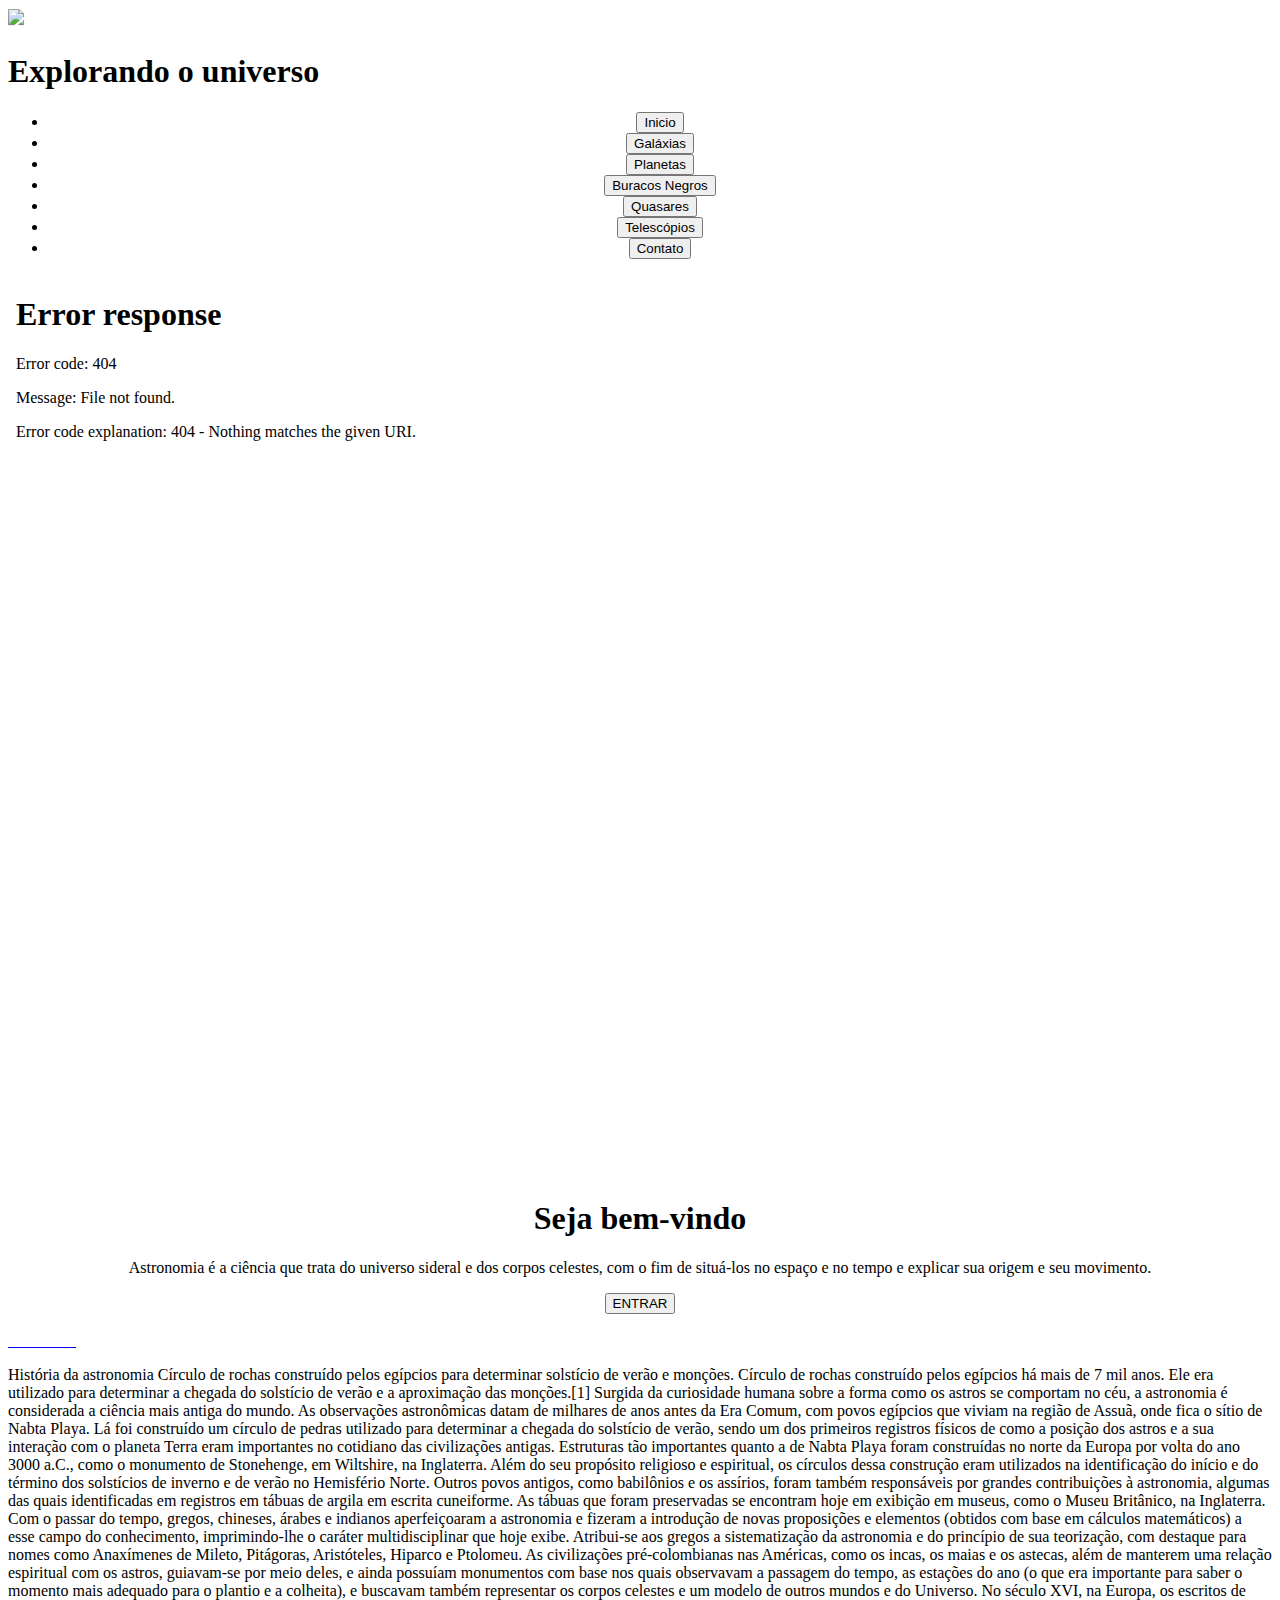
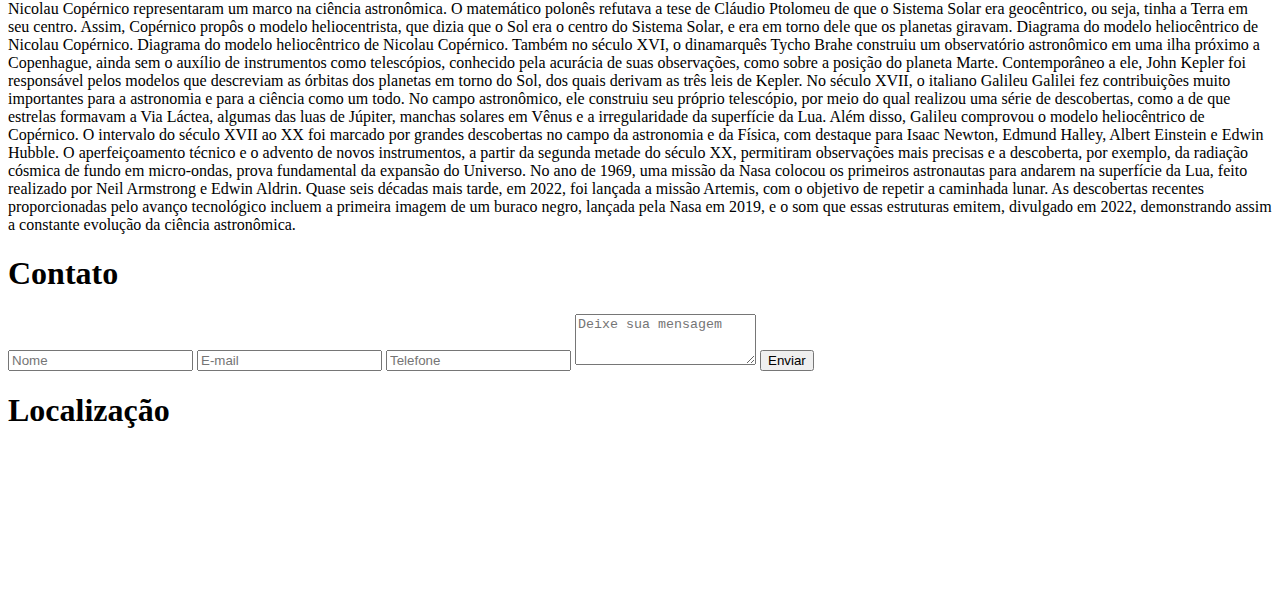
==== index.html @ e400907a "Add files via upload" ====
<!DOCTYPE html>
<html lang="PT-BR">

<head>
    <script type="text/javascript" src="script/script.js"></script>
    <meta charset="UTF-8">
    <link rel="stylesheet" href="css/estilo.css">
    <title>Cosmo aventura</title>

    <!-- Start WOWSlider.com HEAD section --> <!-- add to the <head> of your page -->
    <link rel="stylesheet" type="text/css" href="engine1/style.css" />
    <script type="text/javascript" src="engine1/jquery.js"></script>
    <!-- End WOWSlider.com HEAD section -->

    <script src="https://cdn.jsdelivr.net/npm/@popperjs/core@2.10.2/dist/umd/popper.min.js" integrity="sha384-7+zCNj/IqJ95wo16oMtfsKbZ9ccEh31eOz1HGyDuCQ6wgnyJNSYdrPa03rtR1zdB" crossorigin="anonymous"></script>
    <script src="https://cdn.jsdelivr.net/npm/bootstrap@5.1.3/dist/js/bootstrap.min.js" integrity="sha384-QJHtvGhmr9XOIpI6YVutG+2QOK9T+ZnN4kzFN1RtK3zEFEIsxhlmWl5/YESvpZ13" crossorigin="anonymous"></script>

</head>

<body>
    <header>
        <marquee direction="up" crollamount="222" scrolldelay="222">
            <img src="img/download.png" class="img-i" id="iconave">
        </marquee>
        <h1 id="h1info">Explorando o universo</h1>
        <!-- CABEÇARIO DA PAGINA -->
    </header>

    <nav><!-- menu principal -->
        <center>
            <ul>

                <li><a href="INDEX.html"><button class="btn-slider">Inicio</button></a></li>
                <li><a href="galaxias.html" target="iframeslider"><button class="btn-slider">Galáxias</button></a></li>
                <li><a href="planetas.html" target="iframeslider"><button class="btn-slider">Planetas</button></a></li>
                <li><a href="buracos negros.html" target="iframeslider"><button class="btn-slider">Buracos
                            Negros</button></a></li>
                <!-- <li><a href="Cometas.html" target="iframeslider"><button class="btn-slider">Cometas</button></a></li> -->
                <li><a href="quasares.html" target="iframeslider"><button class="btn-slider">Quasares</button></a></li>
                <li><a href="telescopios.html" target="iframeslider"><button class="btn-slider">Telescópios</button></a>
                </li>
                <li><a href="#informacoes" target=""><button class="btn-slider">Contato</button></a></li>

            </ul>
        </center>
    </nav>


    <IFRAME NAME="iframeslider" width="100%" height="900px" src="SLIDERPRINCIPAL.html" style="border: 0px solid red;">


    </IFRAME>

    <center>
        <h1 id="">Seja bem-vindo</h1>
        <p>Astronomia é a ciência que trata do universo sideral e dos corpos celestes, com o fim de situá-los no espaço
            e no tempo e explicar sua origem e seu movimento.</p>
    </center>
    <center><button class="btn-slider">ENTRAR</button></center><br>
    
    </section>

    <!--<section id="conteudo"><!-- seção conteudo 
        <div id="c1">
            <div class="">
                <img src="img/ASTRONOMIA1.jpg" class="img-c">
            </div>
            <div id="indice1" class="texto-conteudo">
                <h1>Sistema Solar</h1>
                <p>Solar em dezenas de milhões de anos, possivelmente chegando a 4,6 bilhões de anos.</p>
            </div>
        </div>

        <div id="c2" class="">
            <div class="">
                <img src="img/ASTRONOMIA2.jpg" class="img-c">
            </div>
            <div id="indice2" class="texto-conteudo">
                <h1>Planetas</h1>
                <p>A chave para uma precisão cada vez maior dessa idade, não importa qual ela seja, é continuar
                    analisando o céu e as que coisas que vêm de lá.</p>
            </div>
        </div>
        <div id="c3" class="">
            <div class="">
                <img src="img/ASTRONOMIA3.jpg" class="img-c">
            </div>
            <div id="indice3" class="texto-conteudo">
                <h1>Estrelas</h1>
                <p>Em outras palavras, observar estrelas em diversos estágios evolutivos possibilita montar o
                    quebra-cabeça de sua história e entender como ocorreu em nosso próprio Sistema Solar</p>
            </div>
        </div>

    </section>-->

    <section class="section-galeria container" id="galeria"><!-- seção galeria -->
        
        <div class="gallery-container">
                    
            
            <a href="img/galaxia1.jpg" title="" class="gallery-items">
                <img src="img/galaxia1.jpg" alt="">
            </a>

            <a href="img/buraconegro.jpg" title="" class="gallery-items">
                <img src="img/buraconegro.jpg" alt="">
            </a>
            <a href="img/cometa.jpg" title="" class="gallery-items">
                <img src="img/cometa.jpg" alt="">
            </a>
            <a href="img/jameswebb.jpg" title="" class="gallery-items">
                <img src="img/jameswebb.jpg" alt="">
            </a>
            <a href="img/galaxia3.jpg" title="" class="gallery-items">
                <img src="img/galaxia3.png" alt="">
            </a>
            <a href="img/galaxia2.jpg" title="" class="gallery-items">
                <img src="img/galaxia2.png" alt="">
            </a>
            <a href="img/galaxia1.jpg" title="" class="gallery-items">
                <img src="img/galaxia1.jpg" alt="">
            </a>
            <a href="img/buraconegro.jpg" title="" class="gallery-items">
                <img src="img/buraconegro.jpg" alt="">
            </a>
            <a href="img/cometa.jpg" title="" class="gallery-items">
                <img src="img/cometa.jpg" alt="">
            </a>
            <a href="img/jameswebb.jpg" title="" class="gallery-items">
                <img src="img/jameswebb.jpg" alt="">
            </a>
            <a href="img/galaxia3.jpg" title="" class="gallery-items">
                <img src="img/galaxia3.png" alt="">
            </a>
            <a href="img/galaxia2.jpg" title="" class="gallery-items">
                <img src="img/galaxia2.png" alt="">
            </a>
            <a href="img/galaxia1.jpg" title="" class="gallery-items">
                <img src="img/galaxia1.jpg" alt="">
            </a>
            <a href="img/buraconegro.jpg" title="" class="gallery-items">
                <img src="img/buraconegro.jpg" alt="">
            </a>
            <a href="img/cometa.jpg" title="" class="gallery-items">
                <img src="img/cometa.jpg" alt="">
            </a>
            <a href="img/jameswebb.jpg" title="" class="gallery-items">
                <img src="img/jameswebb.jpg" alt="">
            </a>
            <a href="img/galaxia3.jpg" title="" class="gallery-items">
                <img src="img/galaxia3.png" alt="">
            </a>
            <a href="img/galaxia2.jpg" title="" class="gallery-items">
                <img src="img/galaxia2.png" alt="">
            </a>
        </div>

        
    </section>

    <section id="sobre"><!-- seção sobre -->
        <div>
            <p>História da astronomia
                Círculo de rochas construído pelos egípcios para determinar solstício de verão e monções.
                Círculo de rochas construído pelos egípcios há mais de 7 mil anos. Ele era utilizado para determinar a
                chegada do solstício de verão e a aproximação das monções.[1]
                Surgida da curiosidade humana sobre a forma como os astros se comportam no céu, a astronomia é
                considerada a ciência mais antiga do mundo. As observações astronômicas datam de milhares de anos antes
                da Era Comum, com povos egípcios que viviam na região de Assuã, onde fica o sítio de Nabta Playa. Lá foi
                construído um círculo de pedras utilizado para determinar a chegada do solstício de verão, sendo um dos
                primeiros registros físicos de como a posição dos astros e a sua interação com o planeta Terra eram
                importantes no cotidiano das civilizações antigas.

                Estruturas tão importantes quanto a de Nabta Playa foram construídas no norte da Europa por volta do ano
                3000 a.C., como o monumento de Stonehenge, em Wiltshire, na Inglaterra. Além do seu propósito religioso
                e espiritual, os círculos dessa construção eram utilizados na identificação do início e do término dos
                solstícios de inverno e de verão no Hemisfério Norte.

                Outros povos antigos, como babilônios e os assírios, foram também responsáveis por grandes contribuições
                à astronomia, algumas das quais identificadas em registros em tábuas de argila em escrita cuneiforme. As
                tábuas que foram preservadas se encontram hoje em exibição em museus, como o Museu Britânico, na
                Inglaterra.

                Com o passar do tempo, gregos, chineses, árabes e indianos aperfeiçoaram a astronomia e fizeram a
                introdução de novas proposições e elementos (obtidos com base em cálculos matemáticos) a esse campo do
                conhecimento, imprimindo-lhe o caráter multidisciplinar que hoje exibe. Atribui-se aos gregos a
                sistematização da astronomia e do princípio de sua teorização, com destaque para nomes como Anaxímenes
                de Mileto, Pitágoras, Aristóteles, Hiparco e Ptolomeu.

                As civilizações pré-colombianas nas Américas, como os incas, os maias e os astecas, além de manterem uma
                relação espiritual com os astros, guiavam-se por meio deles, e ainda possuíam monumentos com base nos
                quais observavam a passagem do tempo, as estações do ano (o que era importante para saber o momento mais
                adequado para o plantio e a colheita), e buscavam também representar os corpos celestes e um modelo de
                outros mundos e do Universo.

                No século XVI, na Europa, os escritos de Nicolau Copérnico representaram um marco na ciência
                astronômica. O matemático polonês refutava a tese de Cláudio Ptolomeu de que o Sistema Solar era
                geocêntrico, ou seja, tinha a Terra em seu centro. Assim, Copérnico propôs o modelo heliocentrista, que
                dizia que o Sol era o centro do Sistema Solar, e era em torno dele que os planetas giravam.

                Diagrama do modelo heliocêntrico de Nicolau Copérnico.
                Diagrama do modelo heliocêntrico de Nicolau Copérnico.
                Também no século XVI, o dinamarquês Tycho Brahe construiu um observatório astronômico em uma ilha
                próximo a Copenhague, ainda sem o auxílio de instrumentos como telescópios, conhecido pela acurácia de
                suas observações, como sobre a posição do planeta Marte. Contemporâneo a ele, John Kepler foi
                responsável pelos modelos que descreviam as órbitas dos planetas em torno do Sol, dos quais derivam as
                três leis de Kepler.

                No século XVII, o italiano Galileu Galilei fez contribuições muito importantes para a astronomia e para
                a ciência como um todo. No campo astronômico, ele construiu seu próprio telescópio, por meio do qual
                realizou uma série de descobertas, como a de que estrelas formavam a Via Láctea, algumas das luas de
                Júpiter, manchas solares em Vênus e a irregularidade da superfície da Lua. Além disso, Galileu comprovou
                o modelo heliocêntrico de Copérnico.

                O intervalo do século XVII ao XX foi marcado por grandes descobertas no campo da astronomia e da Física,
                com destaque para Isaac Newton, Edmund Halley, Albert Einstein e Edwin Hubble. O aperfeiçoamento técnico
                e o advento de novos instrumentos, a partir da segunda metade do século XX, permitiram observações mais
                precisas e a descoberta, por exemplo, da radiação cósmica de fundo em micro-ondas, prova fundamental da
                expansão do Universo.

                No ano de 1969, uma missão da Nasa colocou os primeiros astronautas para andarem na superfície da Lua,
                feito realizado por Neil Armstrong e Edwin Aldrin. Quase seis décadas mais tarde, em 2022, foi lançada a
                missão Artemis, com o objetivo de repetir a caminhada lunar. As descobertas recentes proporcionadas pelo
                avanço tecnológico incluem a primeira imagem de um buraco negro, lançada pela Nasa em 2019, e o som que
                essas estruturas emitem, divulgado em 2022, demonstrando assim a constante evolução da ciência
                astronômica.
        </div>
        </p>
    </section>
    <section id="informacoes"><!-- seção contato e mapa -->
        <div class="coluna_design">

            <h1 class=""> Contato</h1>
            <form method="post" action="#" class="formulario">

                <label>

                    <input type="text" name="nome" class="campo" placeholder="Nome" required="">

                </label>

                <label>

                    <input type="text" name="email" class="campo" placeholder="E-mail" required="">

                </label>

                <label>

                    <input type="text" name="telefone" id="telefone" class="campo" placeholder="Telefone"
                        maxlength="15">

                </label>

                <label>

                    <textarea name="mensagem" class="campo" placeholder="Deixe sua mensagem" rows="3"
                        required=""></textarea>

                </label>

                <label>

                    <input type="hidden" name="acao" value="enviar">
                    <button class="btn-contato" title="Enviar">Enviar</button>

                </label>


            </form>
        </div>

        <div class="coluna_design">
            <h1 class=""> Localização</h1>
            <iframe
                src="https://www.google.com/maps/embed?pb=!1m18!1m12!1m3!1d3751.0828242110797!2d-47.35662818334977!3d-22.75710405023869!2m3!1f0!2f0!3f0!3m2!1i1024!2i768!4f13.1!3m3!1m2!1s0x94c899dac9565483%3A0xe7307104acfb6c24!2sObservat%C3%B3rio%20Municipal%20De%20Americana%20(OMA)!5e1!3m2!1spt-BR!2sbr!4v1695774222850!5m2!1spt-BR!2sbr"
                width="100%" height="80%" style="border:0;" allowfullscreen="" loading="lazy"
                referrerpolicy="no-referrer-when-downgrade"></iframe>
        </div>

        </div>


    </section>


    <section id="footer"><!-- seção rodapé -->

        <div class="coluna">

            <div class="coluna design">



            </div>



        </div>




    </section>



</body>

</html>
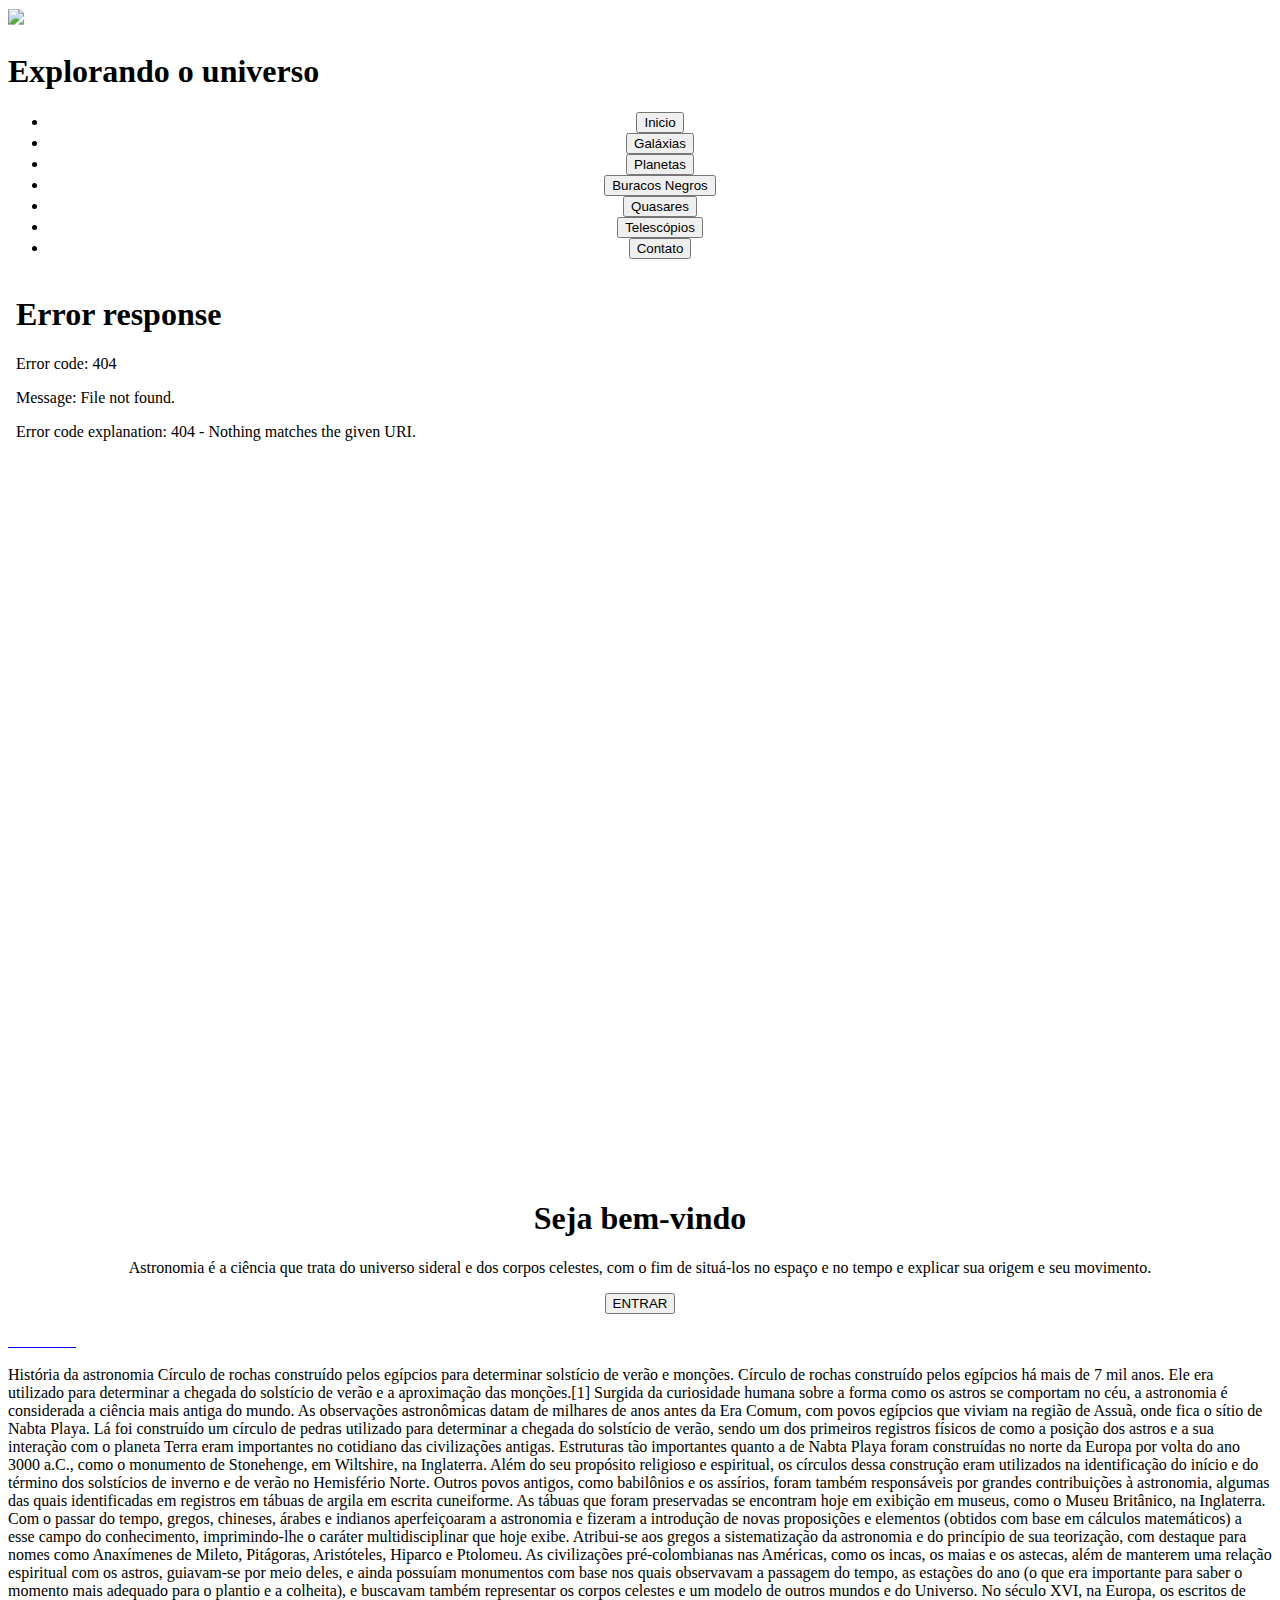
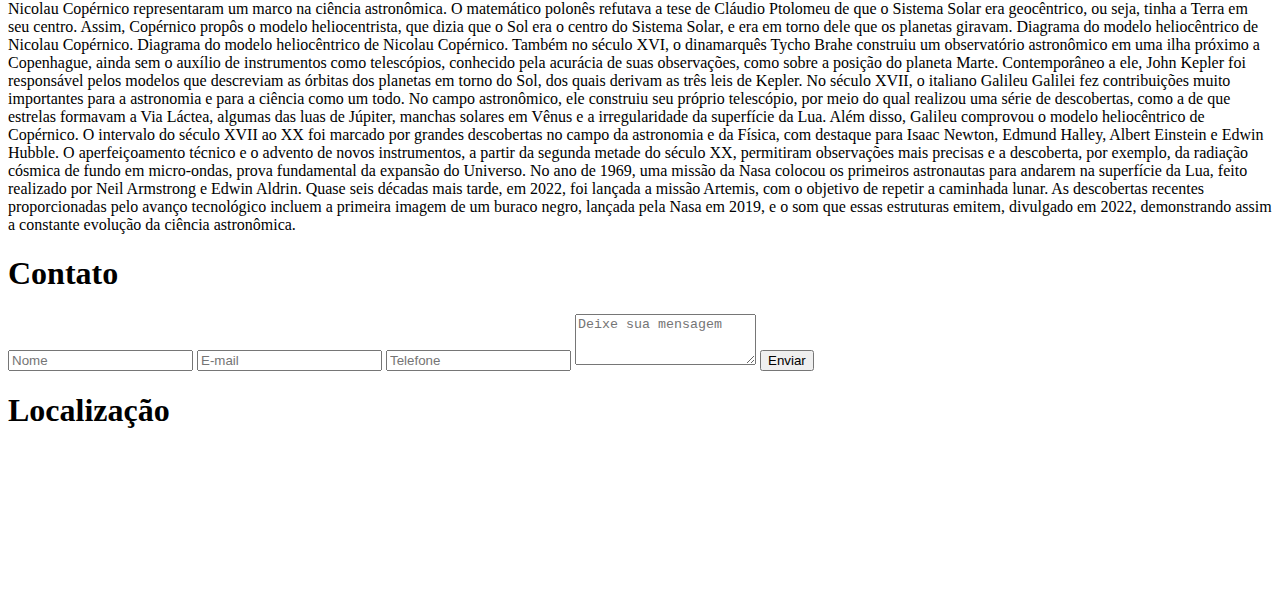
==== commit 8f568be0: "Update index.html" ====
--- a/index.html
+++ b/index.html
@@ -30,13 +30,13 @@
         <center>
             <ul>
 
-                <li><a href="INDEX.html"><button class="btn-slider">Inicio</button></a></li>
+                <li><a href="SLIDERPRINCIPAL.html"><button class="btn-slider">Inicio</button></a></li>
                 <li><a href="galaxias.html" target="iframeslider"><button class="btn-slider">Galáxias</button></a></li>
                 <li><a href="planetas.html" target="iframeslider"><button class="btn-slider">Planetas</button></a></li>
                 <li><a href="buracos negros.html" target="iframeslider"><button class="btn-slider">Buracos
                             Negros</button></a></li>
                 <!-- <li><a href="Cometas.html" target="iframeslider"><button class="btn-slider">Cometas</button></a></li> -->
-                <li><a href="quasares.html" target="iframeslider"><button class="btn-slider">Quasares</button></a></li>
+                <li><a href="Quasares.html" target="iframeslider"><button class="btn-slider">Quasares</button></a></li>
                 <li><a href="telescopios.html" target="iframeslider"><button class="btn-slider">Telescópios</button></a>
                 </li>
                 <li><a href="#informacoes" target=""><button class="btn-slider">Contato</button></a></li>
@@ -308,4 +308,4 @@
 
 </body>
 
-</html>+</html>
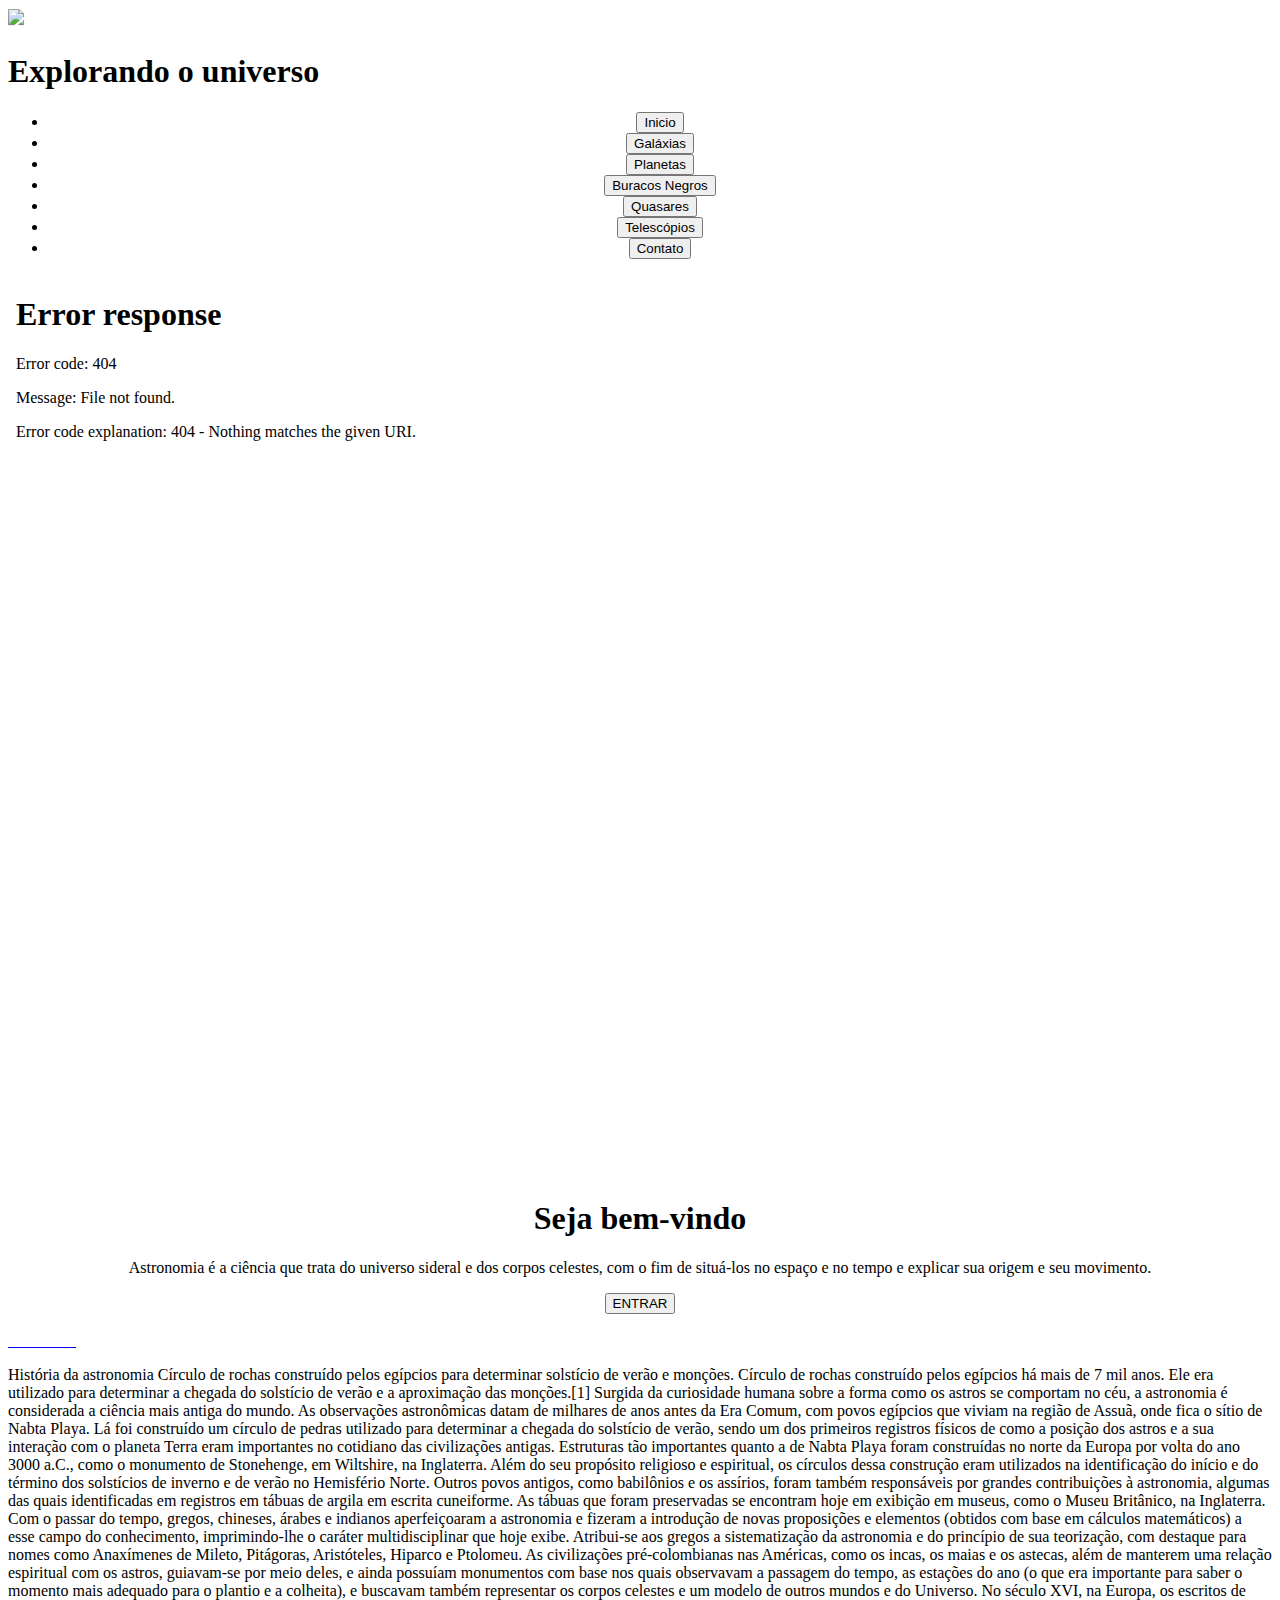
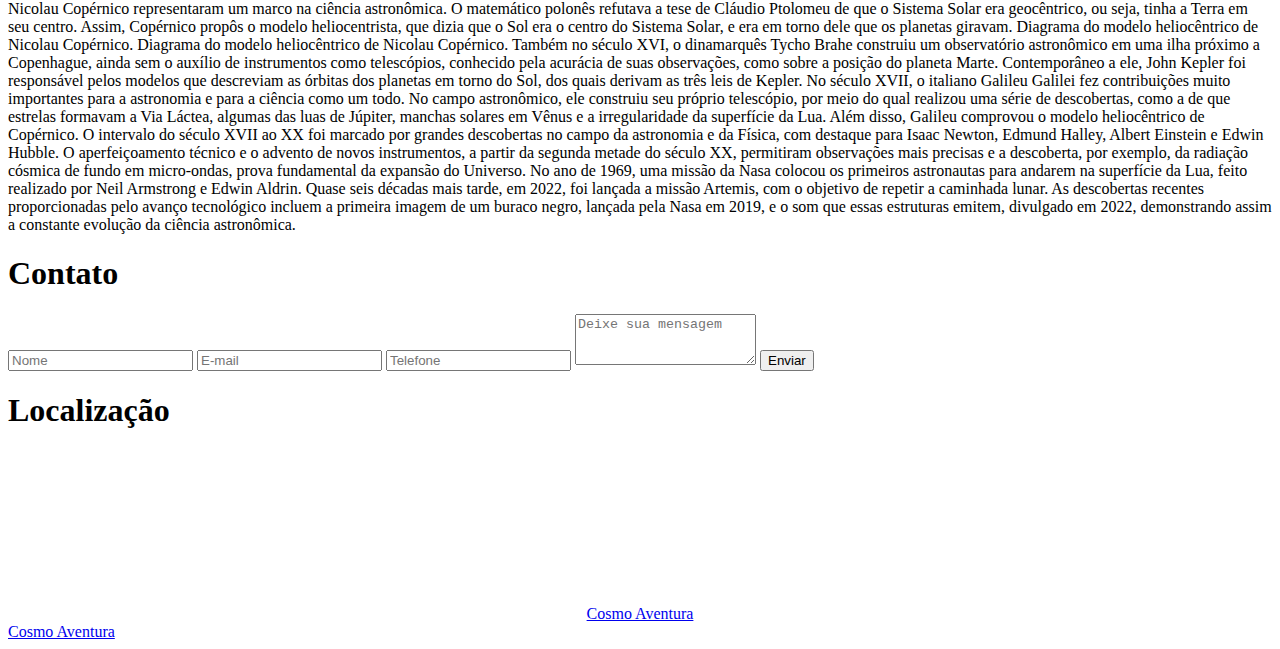
==== commit a1afde09: "Update index.html" ====
--- a/index.html
+++ b/index.html
@@ -30,7 +30,7 @@
         <center>
             <ul>
 
-                <li><a href="SLIDERPRINCIPAL.html"><button class="btn-slider">Inicio</button></a></li>
+                <li><a href="https://danilo-polesi.github.io/Astronomia"><button class="btn-slider">Inicio</button></a></li>
                 <li><a href="galaxias.html" target="iframeslider"><button class="btn-slider">Galáxias</button></a></li>
                 <li><a href="planetas.html" target="iframeslider"><button class="btn-slider">Planetas</button></a></li>
                 <li><a href="buracos negros.html" target="iframeslider"><button class="btn-slider">Buracos
@@ -291,7 +291,7 @@
 
             <div class="coluna design">
 
-
+<center><a href="#h1info">Cosmo Aventura</a></center><a href="h1info">Cosmo Aventura</a>
 
             </div>
 
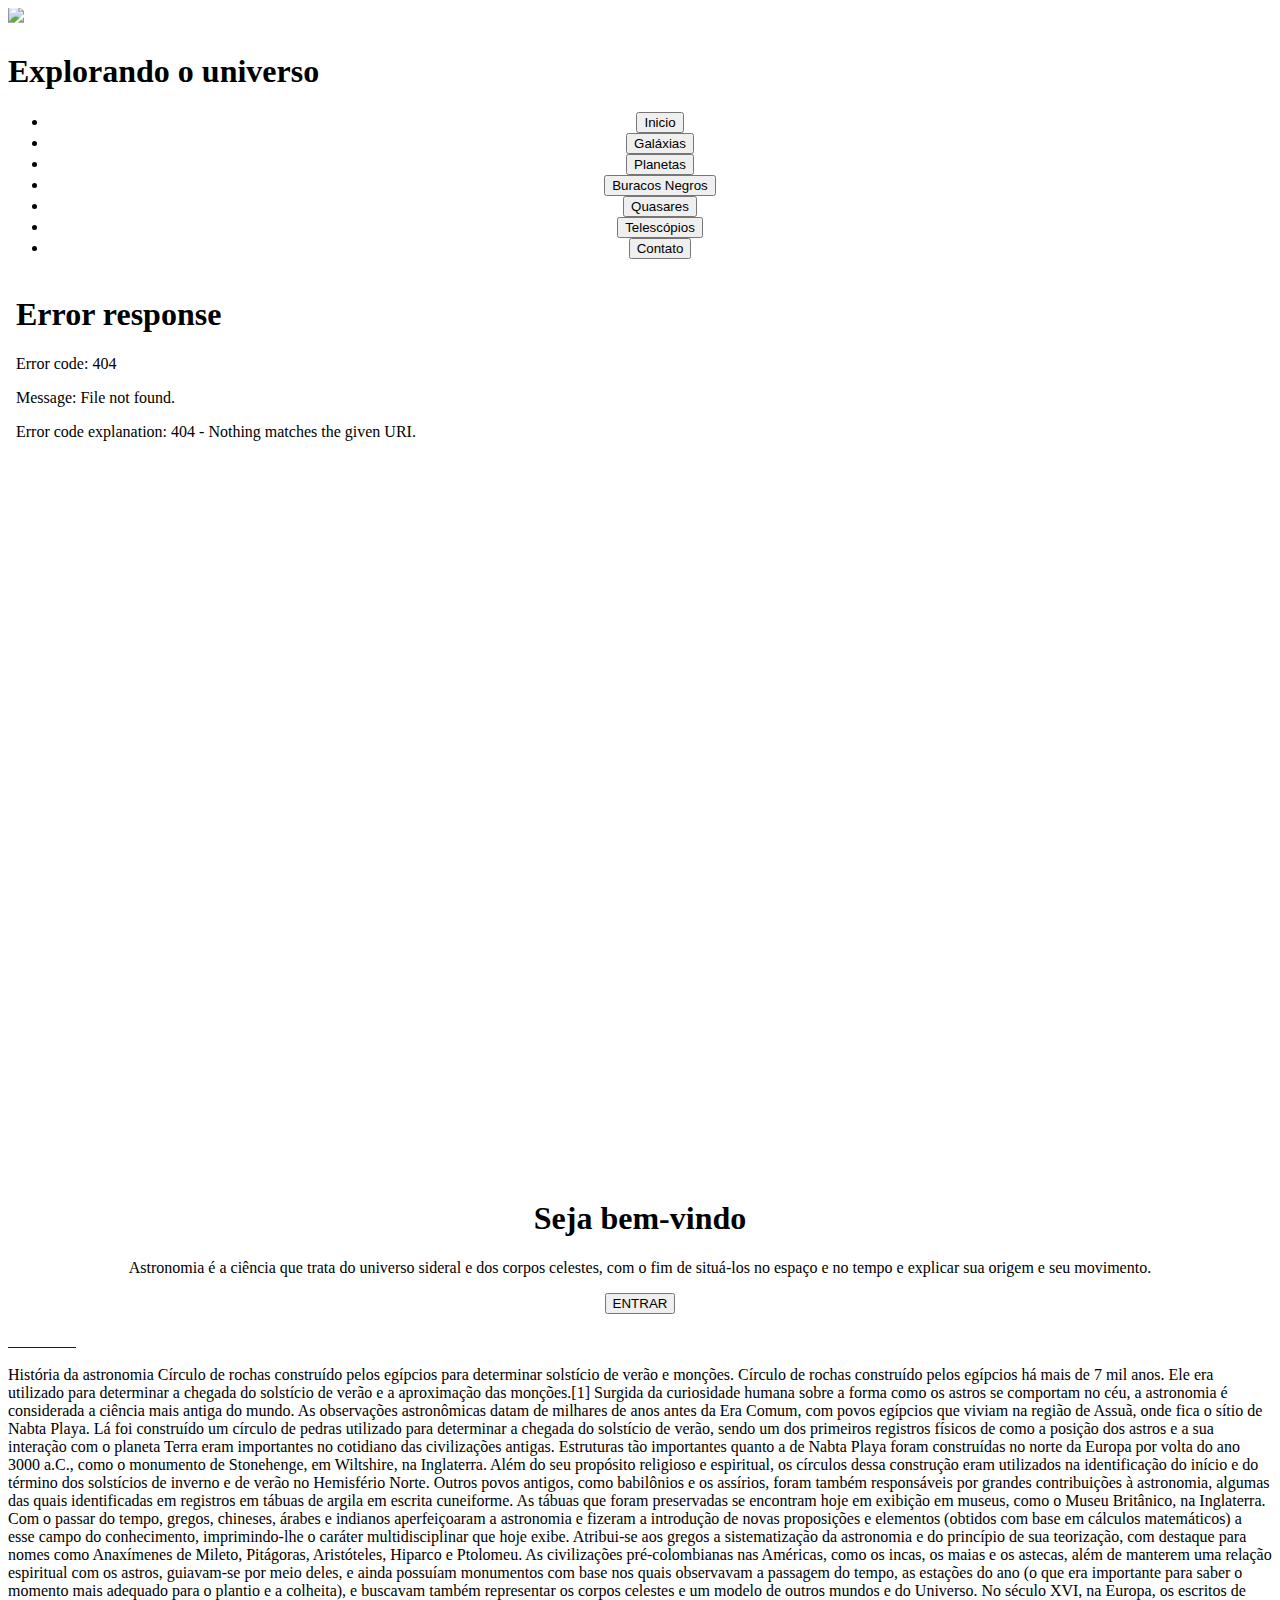
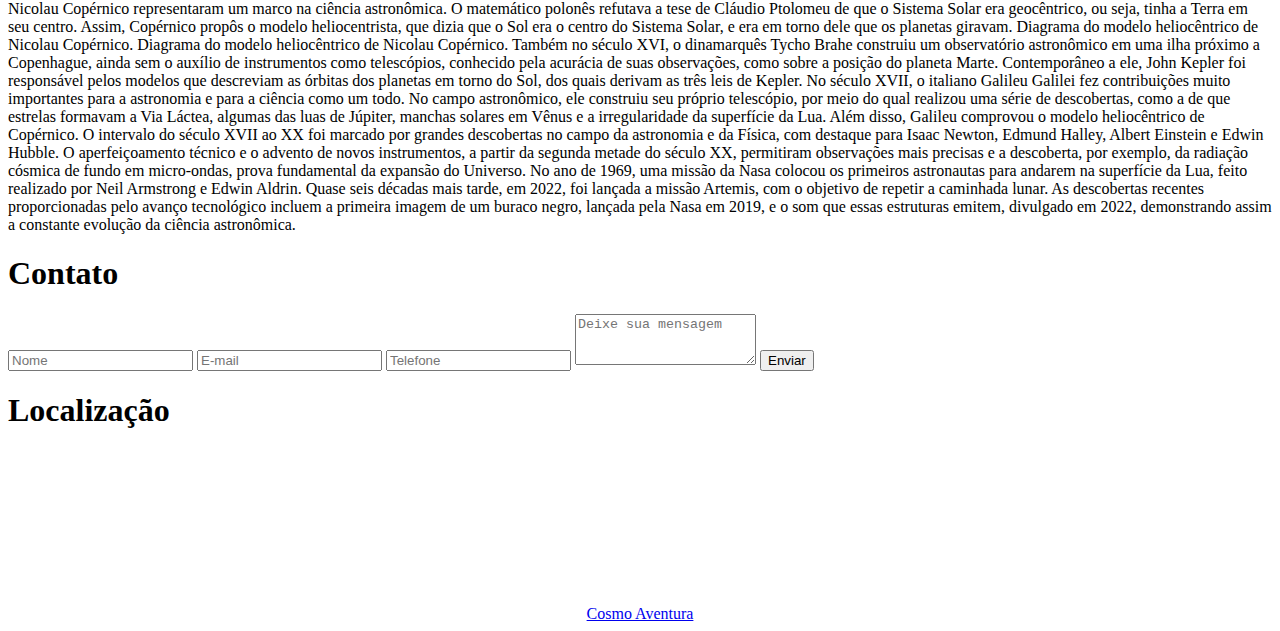
==== commit 69e27e66: "Update index.html" ====
--- a/index.html
+++ b/index.html
@@ -267,11 +267,11 @@
 
                 </label>
 
-
             </form>
         </div>
 
         <div class="coluna_design">
+            
             <h1 class=""> Localização</h1>
             <iframe
                 src="https://www.google.com/maps/embed?pb=!1m18!1m12!1m3!1d3751.0828242110797!2d-47.35662818334977!3d-22.75710405023869!2m3!1f0!2f0!3f0!3m2!1i1024!2i768!4f13.1!3m3!1m2!1s0x94c899dac9565483%3A0xe7307104acfb6c24!2sObservat%C3%B3rio%20Municipal%20De%20Americana%20(OMA)!5e1!3m2!1spt-BR!2sbr!4v1695774222850!5m2!1spt-BR!2sbr"
@@ -281,7 +281,6 @@
 
         </div>
 
-
     </section>
 
 
@@ -289,22 +288,11 @@
 
         <div class="coluna">
 
-            <div class="coluna design">
-
-<center><a href="#h1info">Cosmo Aventura</a></center><a href="h1info">Cosmo Aventura</a>
-
-            </div>
-
-
-
-        </div>
-
-
-
-
-    </section>
-
-
+            <center><a href="#h1info">Cosmo Aventura</a></center>
+
+        </div>
+
+    </section>
 
 </body>
 
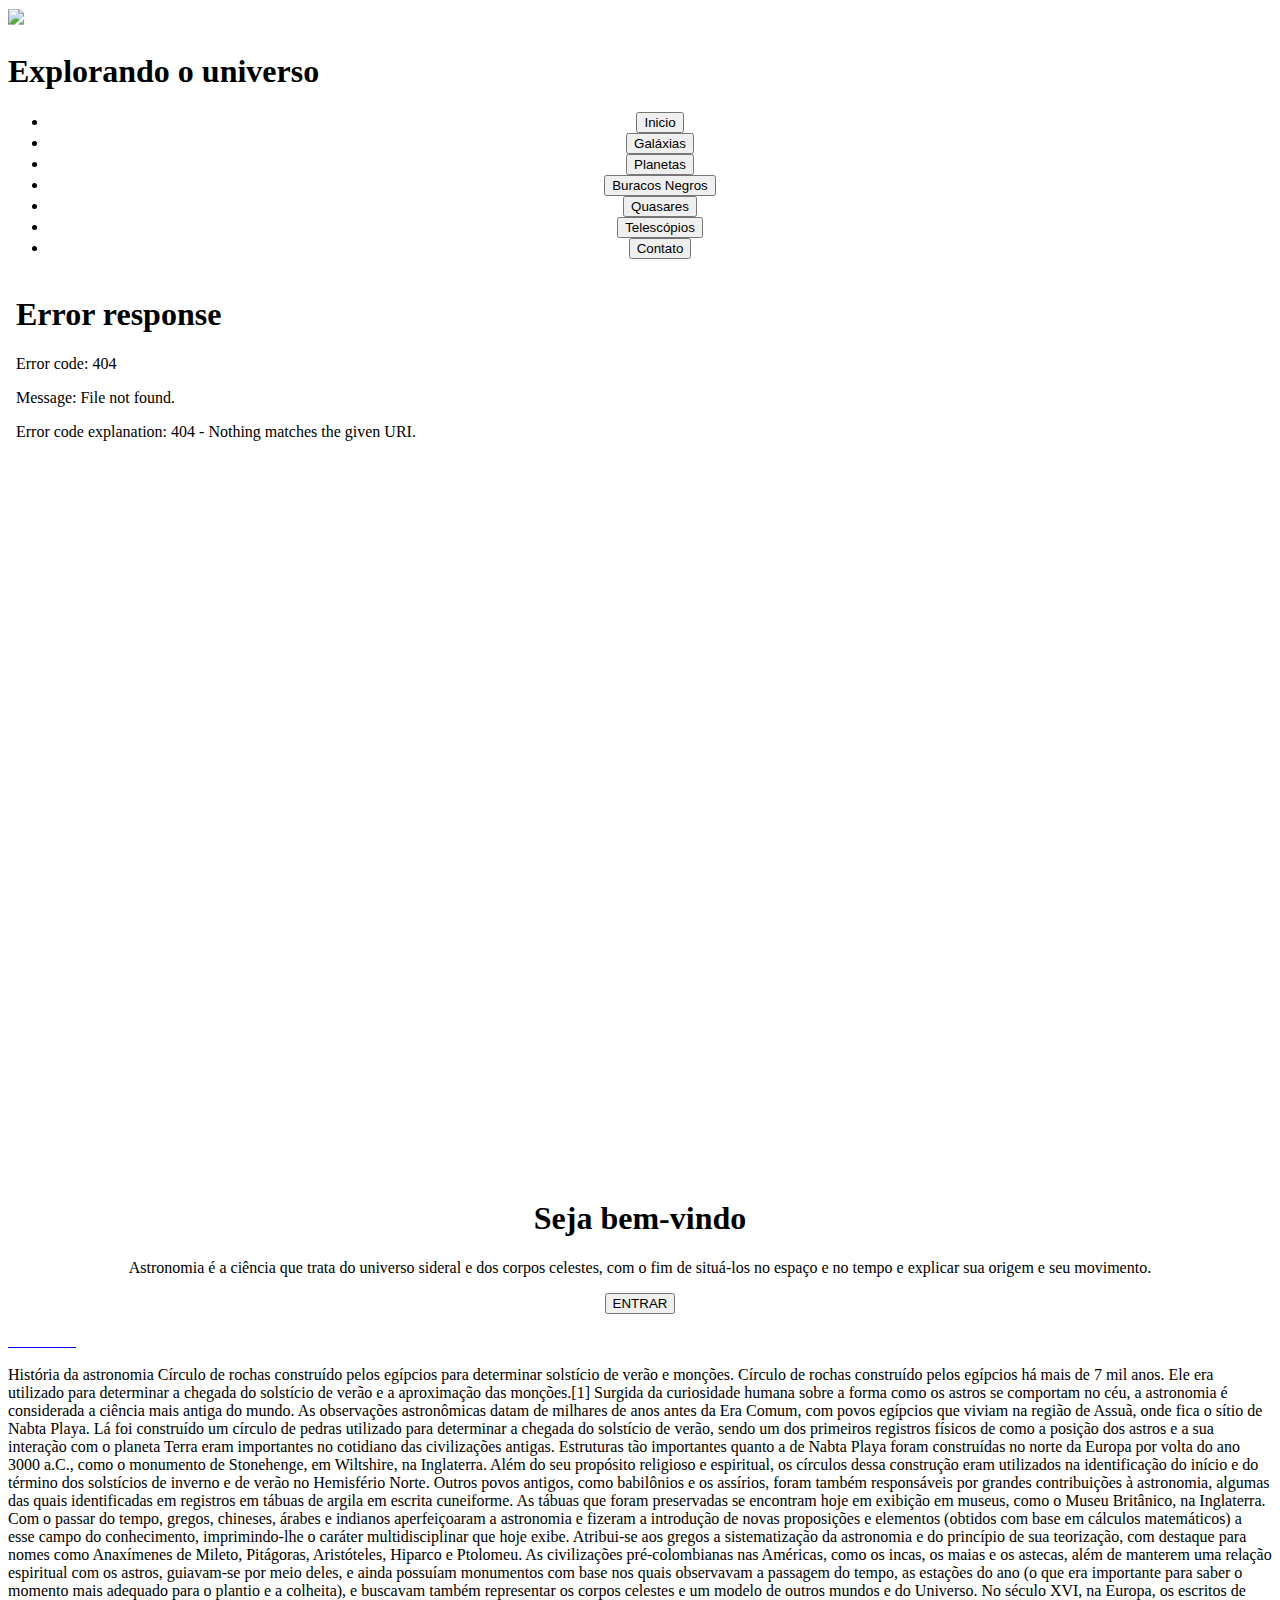
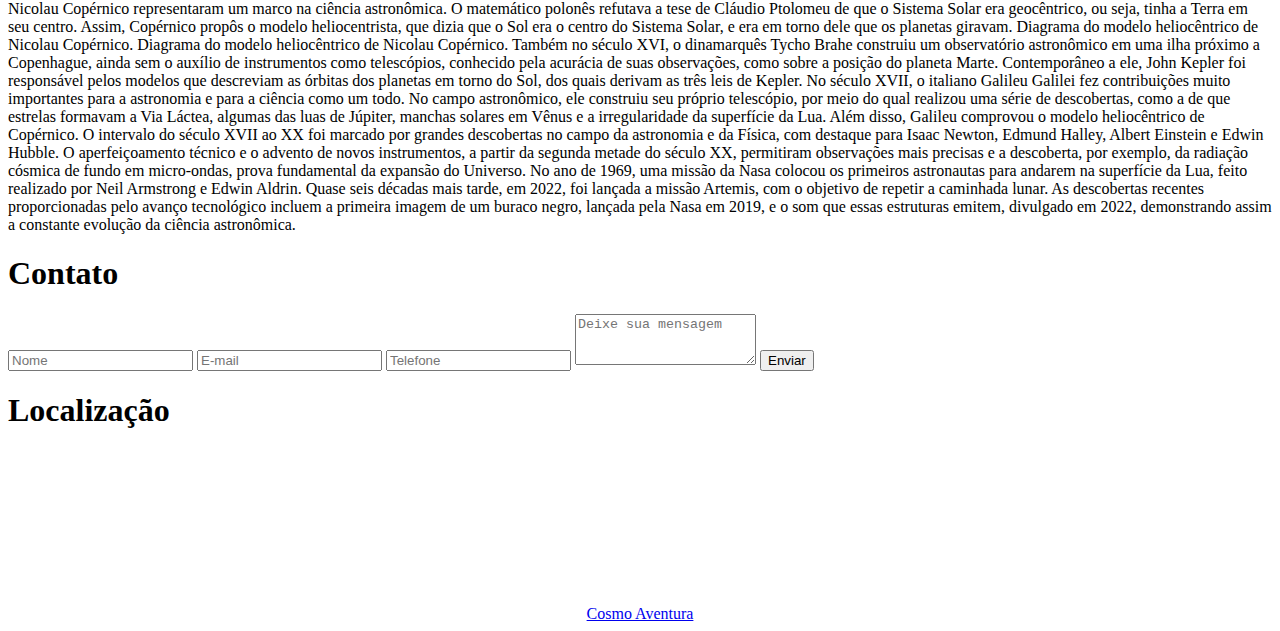
==== commit 4923d511: "Update index.html" ====
--- a/index.html
+++ b/index.html
@@ -286,11 +286,12 @@
 
     <section id="footer"><!-- seção rodapé -->
 
-        <div class="coluna">
-
-            <center><a href="#h1info">Cosmo Aventura</a></center>
-
-        </div>
+        <center><div class="">
+           
+            <a href="#h1info">Cosmo Aventura</a>
+            
+        
+        </div></center>
 
     </section>
 
